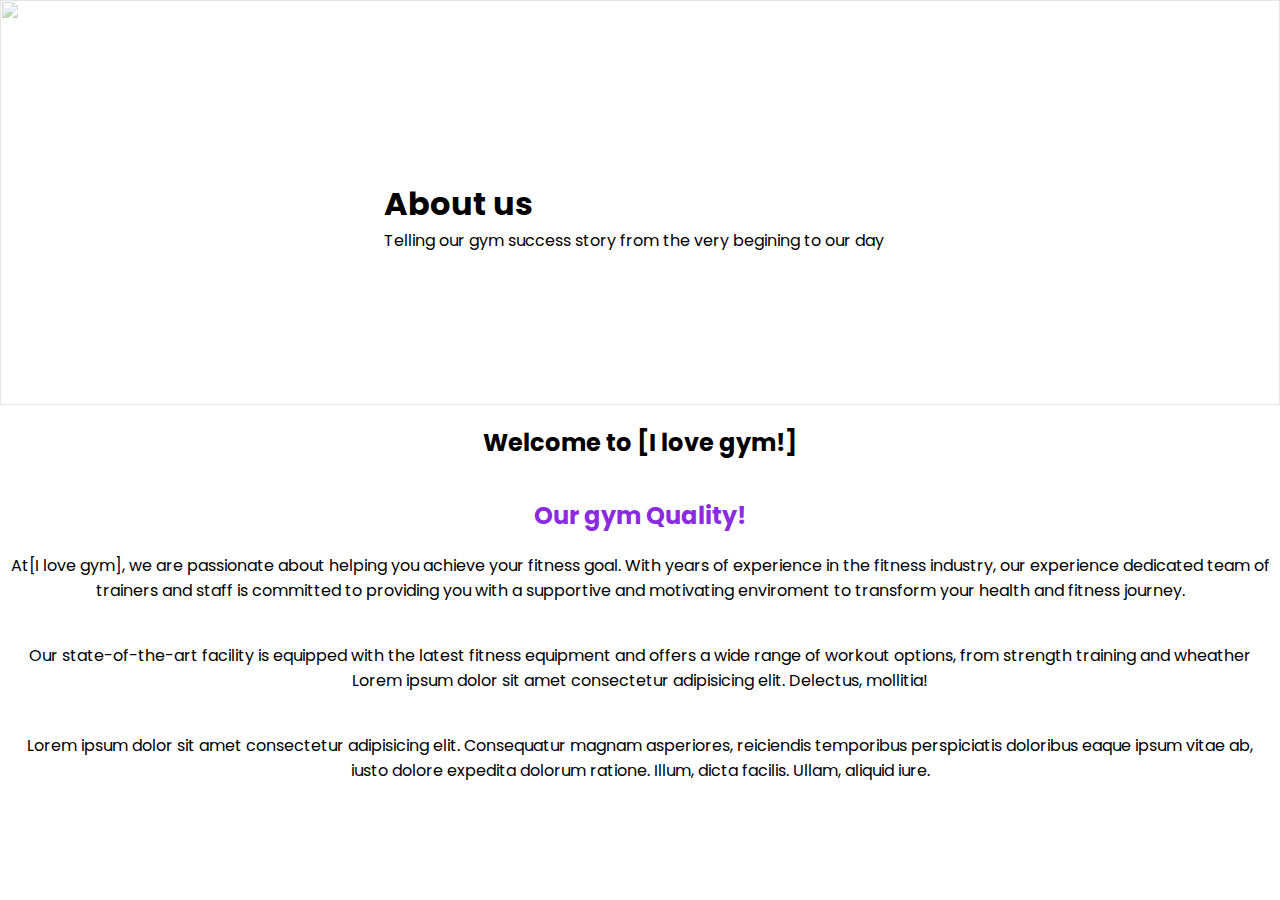
==== about.html @ cd105a2d "added about.html" ====
<!DOCTYPE html>
<html lang="en">
<head>
    <meta charset="UTF-8">
    <meta http-equiv="X-UA-Compatible" content="IE=edge">
    <meta name="viewport" content="width=device-width, initial-scale=1.0">
    <title>Document</title>
    <link rel="stylesheet" href="gym.css">
    <link rel="stylesheet" href="media.css">
</head>
<body>
    <div class="about-us">
        <div class="about-image">
            <img src="image/Red Hawk Golf Resort best golf course in Reno and Sparks golf.jpg" alt="">
        </div>
        <div class="about-heading">
            <h1>About us</h1>
            <p>Telling our gym success story from the very begining to our day</p>
        </div>
    </div>
    <h2>Welcome to [I love gym!]</h2>
    <div class="logo-png">
        <img src="image/logo.png" alt="" class="gym-logo">
        <h2 style="color: blueviolet;">Our gym Quality!</h2>
        <p>At[I love gym], we are passionate about helping you achieve your fitness goal. With years of experience in the fitness industry, our experience dedicated team of trainers and staff is committed to providing you with a supportive and motivating enviroment to transform your health and fitness journey.</p>

        <p>Our state-of-the-art facility is equipped with the latest fitness equipment and offers a wide range of workout options, from strength training and wheather Lorem ipsum dolor sit amet consectetur adipisicing elit. Delectus, mollitia!</p>

        <p>Lorem ipsum dolor sit amet consectetur adipisicing elit. Consequatur magnam asperiores, reiciendis temporibus perspiciatis doloribus eaque ipsum vitae ab, iusto dolore expedita dolorum ratione. Illum, dicta facilis. Ullam, aliquid iure.</p>

    </div>
</body>
</html>
---- gym.css ----
@import url('https://fonts.googleapis.com/css2?family=Poppins:ital,wght@0,400;0,700;1,400&display=swap');

  @import url('https://fonts.googleapis.com/css2?family=AR+One+Sans:wght@500&family=Blinker&family=Borel&family=Caprasimo&family=Homemade+Apple&family=Inter:wght@500&family=Josefin+Sans:wght@100&family=Noto+Sans+Osmanya&family=Oooh+Baby&family=Poppins:wght@400;700&family=Questrial&family=Roboto:wght@400;700&family=Ruwudu:wght@400;500&display=swap');


*{
    margin: 0px;
    padding: 0px;
    box-sizing: border-box;
}

/*Upper footer*/
.footer{
    background-color: black;
    color: white;
    padding: 6px;
    display: flex;
    align-items: center;
    justify-content: space-evenly;
   
}
.icon i{
    padding: 0px 6px;
}

/*Navigation menu*/
.navbar{
    display: flex;
    justify-content: space-between;
    width: 100vw;
}
.navbar ul{
    margin-top: 25px;
   margin-right: 60px;
}
.navbar ul li{
    
    list-style: none;
    display: inline-block;
    padding: 10px;

}
.logo img{
    width: 100px;
}
.navbar ul li a{
    text-decoration: none;
    font-family: 'Blinker', sans-serif;
    padding: 10px 20px;
    color: rgb(88, 81, 81);
}
.active{
    border:1px solid green;
    border-radius: 5px;
    color: cyan !important;
}
.navbar ul li a:hover{
    border: 1px solid green;
    border-radius: 5px;
    color: cyan;
}
.toggle i{
  margin-right: 20px;
    display: none;
   
}
#chek{
    display: none;
}




/*Carousel*/
.container{
    margin-bottom: 10px;
}

/*registration*/
.registration h1{
    text-align: center;
    color: yellowgreen;
    font-family: 'Poppins', sans-serif;
}
.login{
    display: flex;
    flex-direction: column;
    align-items: center;
}
.registration a{
    text-align: center;
    display: block;
    text-decoration: none;
    color: white;
    width: 140px;
    padding: 13px 30px;
    margin-bottom: 8px;
    border-radius: 5px;
    font-family: 'Poppins', sans-serif;
    background-color: rgb(0, 255, 255);
}

/*Trainer*/
.tranier{
    display: flex;
    flex-direction: column;
    align-items: center;
    margin-top: 20px;
}
.tranier h1{
    font-family:'Poppins', sans-serif ;
    color: navy;
}
.trainer-image{
    display: flex;
    justify-content: space-around;
    width: 100vw;
}
.trainer-image .img{
    width: 25%;
    position: relative;
}
.trainer-image .img img{
    width: 100%;
    margin: 14px 0px;
    border-radius: 6px;
    opacity: 0.8;
}
.about{
    position:absolute;
    bottom: 0px;
    color: white;
    font-family:'Poppins', sans-serif ;
}
.about h4{
    text-align: center;
}
.about p{
    text-align: center;
}
.name{
    background-color: black;
    opacity: 0.7;
}
.about-trainer{
    background-color: black;
    opacity: 0.7;
    border-bottom-left-radius: 6px;
    border-bottom-right-radius: 6px;
}

/*Aparts*/
.aparts{
    margin: 30px 0px;
}
.aparts h2{
    text-align: center;
   font-family: Georgia, 'Times New Roman', Times, serif;
   font-weight: bold;
}
.first-aparts{
    display: flex;
    justify-content: space-between;
    width: 100vw;
}
.first-aparts div{
    width: 30%;
    margin: 10px 0px;
}
.first-aparts h4{
    font-family:'Poppins', sans-serif ;
    text-align: center;
    color: cyan;
    font-size: 1rem;
    font-weight: bold;
}
.first-aparts p{
    text-align: center;
    font-size: 14px;
    color: rgb(59, 56, 56);
}

/*Workout*/
.workout{
    background-color: bisque;
    display: flex;
    justify-content: space-between;
    width: 100vw;
    padding: 80px 30px 15px 30px;
    margin-bottom: 15px;
    font-family: 'Poppins', sans-serif;
}
.about-workout{
    width: 50%;
}
.about-workout a{
    text-decoration: none;
    color: white;
    padding: 14px 18px;
    background-color: rgb(0, 217, 255);
    border-radius: 4px;
    margin-top: 15px;
}
.workout-image{
    width: 35%;
}
.workout-image img{
    width: 100%;
    border-radius: 2px;
}

/*testomonial*/
.testomonial{
    display: flex;
    justify-content: space-between;
    padding: 14px;
}
.first-testomonial{
    display: flex;
    flex-direction: column;
    font-family:'Poppins', sans-serif;
    width: 100vw;
    align-items: center; 
    justify-content:center;
}
.testomonial-image{
    width: 120px;
    height: 120px;
    border-radius: 70%;
}
.testomonial-image img{
    width: 100%;
    height: 100%;
    border-radius: 50%;
    object-fit: cover;
}
.first-testomonial #para{
    text-align: center;
    width: 300px;
   border-width: 5px;
   position: relative;
  
}
#para::before{
    content: "";
    width: 20px;
    height: 20px;
    background-color: black;
    border-radius: 1px;
    position: absolute;
    top: 0px;
    left: 0;
}
#para::after{
    content: "";
    width: 20px;
    height: 20px;
    position: absolute;
    top: 5px;
    left: 5px;
    background-color: white;
    border-radius: 10px;
}


/* Schedule */
.schedule{
    width: 100vw;
    background-color: gray;
    padding: 20px 20px;
    margin-bottom: 20px;
}
.schedule-heading h3{
    text-align: center;
    font-family:'Poppins', sans-serif;
    color: wheat;
}
.weekly-shedule{
    display: flex;
    font-family:'Poppins', sans-serif ;
    justify-content: space-between;
    margin-top: 10px;
}
.weekly-shedule h5{
    color: mediumspringgreen;
}
.schedule h4{
    color: azure;
}
.class-activity{
    font-family:'Poppins', sans-serif;
}

/*contact*/
.contact{
background-color: rgb(66, 211, 21);
padding: 20px 30px;
font-family:'Poppins', sans-serif;
}
.contact-icon i{
    padding: 20px;
}

/*Sign-in*/

.from{
    width: 100vw;
    display: flex;
    justify-content: center;
  
   }
   .input{
    width: 50%;
    background-color: rgba(58, 58, 185, 0.699);
    font-family: 'Poppins', sans-serif;
    border-radius: 10px;
    box-shadow: 0px 0px 8px 4px gray;
   }
   .input h2{
    text-align: center;
    margin: 10px 0px 35px 0px;
   }
   .input input{
    width: 90%;
    margin-left: 20px;
    padding: 20px 12px;
    font-size: 16px;
    border: none;
    border-radius: 6px;
    margin-bottom: 10px;
   background-color: rgba(255, 251, 251, 0.849);
   font-family: 'Trebuchet MS', 'Lucida Sans Unicode', 'Lucida Grande', 'Lucida Sans', Arial, sans-serif;
   }
   .input label{
    margin-left: 20px;
    color: cyan;
   }
   #duration{
    width: auto;
   }
   #city{
    width: 40%;
    padding: 12px;
    text-align: center;
    font-size: 18px;
    margin-left: 30%;
    margin-bottom: 20px;

   }
   .btn{
    display: block;
    margin: auto;
    border: none;
    width: 30%;
    padding: 14px;
    background-color: rgb(0, 68, 255);
    border-radius: 6px;
    font-size: 17px;
    margin-bottom: 10px;
   }

   /*sign-up*/
   .sign-up{
    display: flex;
    justify-content: center;
    width: 100vw;
}
.sign-up-form{
    background-color: rgba(132, 0, 255, 0.705);
    width: 50%;
    margin-top: 70px;
    font-family: 'Poppins', sans-serif;
    border-radius: 10px;
    box-shadow: 0px 0px 10px 4px gray;
}
.sign-up-form h2{
    text-align: center;
    padding: 26px 12px;
}
.sign-up-form input{
    width: 90%;
    font-family: 'Trebuchet MS', 'Lucida Sans Unicode', 'Lucida Grande', 'Lucida Sans', Arial, sans-serif;
    padding: 20px 12px;
    margin-left: 20px;
    font-size: 16px;
    margin-bottom: 20px;
    border: none;
    border-radius: 6px;
    margin-bottom: 10px;
    background-color: rgba(255, 251, 251, 0.849);
}
.sign-up-form label{
    margin-left: 20px;
    color: cyan;
}
.btn1{
    display: block;
    margin: auto;
    border: none;
    width: 30%;
    padding: 14px;
    background-color: rgb(0, 68, 255);
    border-radius: 6px;
    font-size: 17px;
    margin-bottom: 10px;
}


/*about*/
.about-image{
    width: 100vw;
    position: relative;
    width: 100vw;
    height: 45vh;
}
.about-image img{
    width: 100%;
    height: 100%;
    object-fit: cover;
    opacity: 0.4;
}
.about-heading{
    font-family: 'Poppins', sans-serif;
    color: black;
    position: absolute;
    top: 20%;
    left: 30%;  
}
h2{
    font-family: 'Poppins', sans-serif;
    text-align: center;
    margin-top: 20px;
  
}
.gym-logo{
    width: 120px;
   
}
.logo-png{
    margin: auto;
    align-self: center;
    text-align: center;
}
.logo-png p{
    font-family: 'Poppins', sans-serif;
    padding: 20px 10px;
}
---- media.css ----
@media (max-width:576px) {
    
        .footer{
            justify-content:start;

        }
        .first-aparts{
            flex-direction: column;
            align-items: center;
        }
        .first-aparts div{
            width: 80%;
        }
        .about-heading{
            left: 10%;
        }
       
       
    
}
@media (max-width:992px) {
    .navbar ul{
        margin-right: 0px;
        margin-top: 30px;
    }
    .navbar ul li{
        padding: 4px;
       
    }
    .navbar ul li a{
        padding: 12px 14px;
    }
}
@media (max-width:760px) {
    
    
    .nav-items{
       display: block;
        background-color: gray;
       padding: 20px;
       width: 100vw;
       height: 50vh;
       position: fixed;
       left: -100%;
       top: 16%;
       z-index: 3;
      
     
    }
    .navbar ul li{
        display: block;
        text-align: center;
        padding-top: 10px;
        margin-bottom: 16px;

      

    }
    .navbar ul li a{
       padding: 14px 90px;
       color: cyan;
       
    }
    .toggle i{
        display: inline-block;
    }
    #chek:checked ~.toggle i::before{
        content: "\f00d";
    }
    .active{
        color: rgb(82, 79, 79) !important;
    }
   #chek:checked ~.nav-items{
    left: 0%;
    transition: all 0.6s ease;

   }
   .workout{
    flex-direction: column-reverse;
    padding: 20px 10px 20px 10px;
   
   }
   .about-workout{
    width: 100%;
    margin-top: 20px;
   }
  
   .workout-image{
    width: 100%;
   }
   .weekly-shedule{
   flex-wrap: wrap;
   }

   .input{
    width: 90%;
   }
   .sign-up-form{
    width: 90%;
   }
}
@media (max-width:928px) {
    .trainer-image{
        flex-direction: column;
        align-items: center;
    }
    .trainer-image .img{
        width: 90%;
    }
    .testomonial{
        flex-direction: column;
        width: 80vw;
        padding: 10px 0px;
    }
    .first-testomonial{
        margin-bottom: 14px;
    }
}
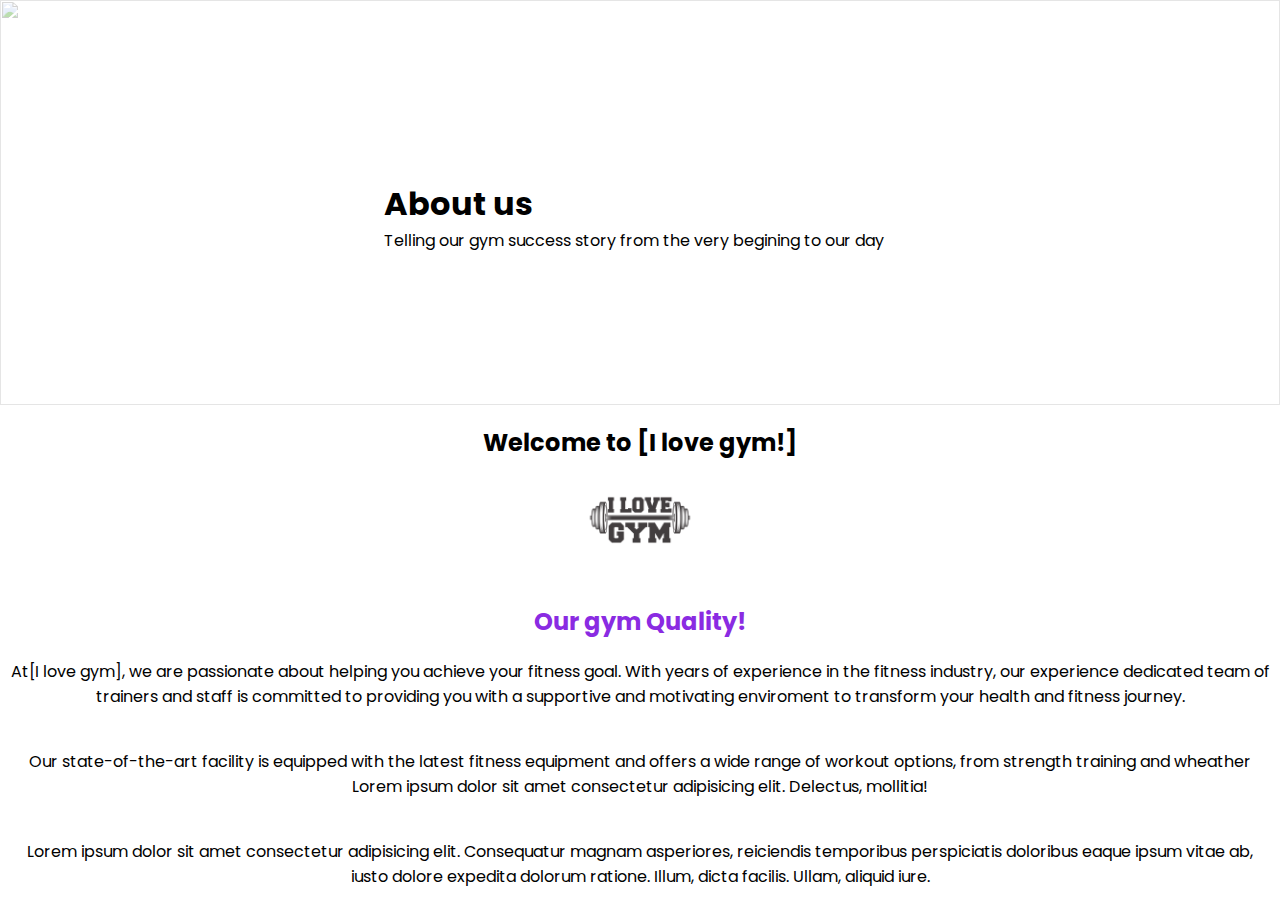
==== commit f3189a37: "Update about.html" ====
--- a/about.html
+++ b/about.html
@@ -20,7 +20,7 @@
     </div>
     <h2>Welcome to [I love gym!]</h2>
     <div class="logo-png">
-        <img src="image/logo.png" alt="" class="gym-logo">
+        <img src="logo.png" alt="" class="gym-logo">
         <h2 style="color: blueviolet;">Our gym Quality!</h2>
         <p>At[I love gym], we are passionate about helping you achieve your fitness goal. With years of experience in the fitness industry, our experience dedicated team of trainers and staff is committed to providing you with a supportive and motivating enviroment to transform your health and fitness journey.</p>
 
@@ -30,4 +30,4 @@
 
     </div>
 </body>
-</html>+</html>
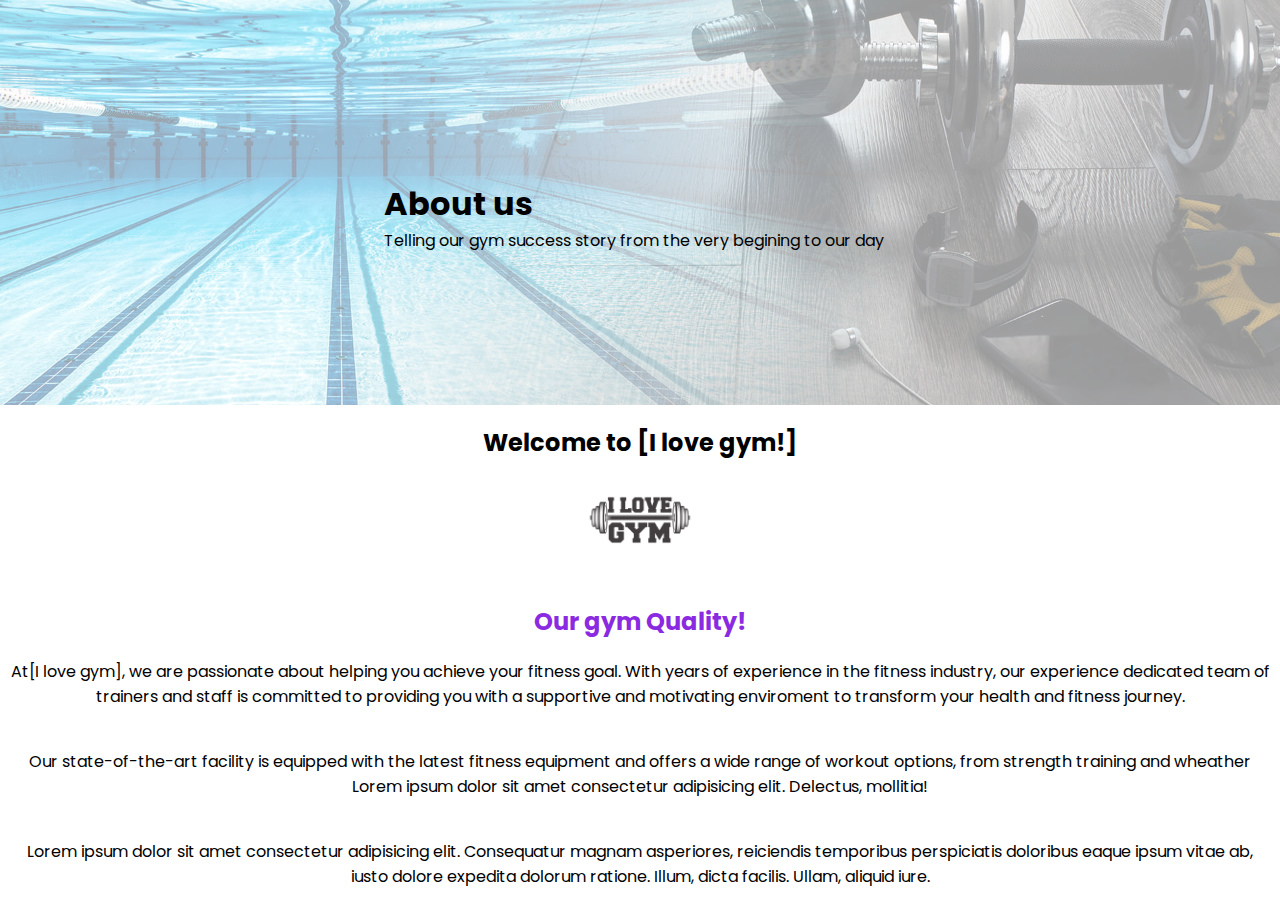
==== commit 97d8d8ea: "Update about.html" ====
--- a/about.html
+++ b/about.html
@@ -11,7 +11,7 @@
 <body>
     <div class="about-us">
         <div class="about-image">
-            <img src="image/Red Hawk Golf Resort best golf course in Reno and Sparks golf.jpg" alt="">
+            <img src="Red Hawk Golf Resort best golf course in Reno and Sparks golf.jpg" alt="">
         </div>
         <div class="about-heading">
             <h1>About us</h1>
